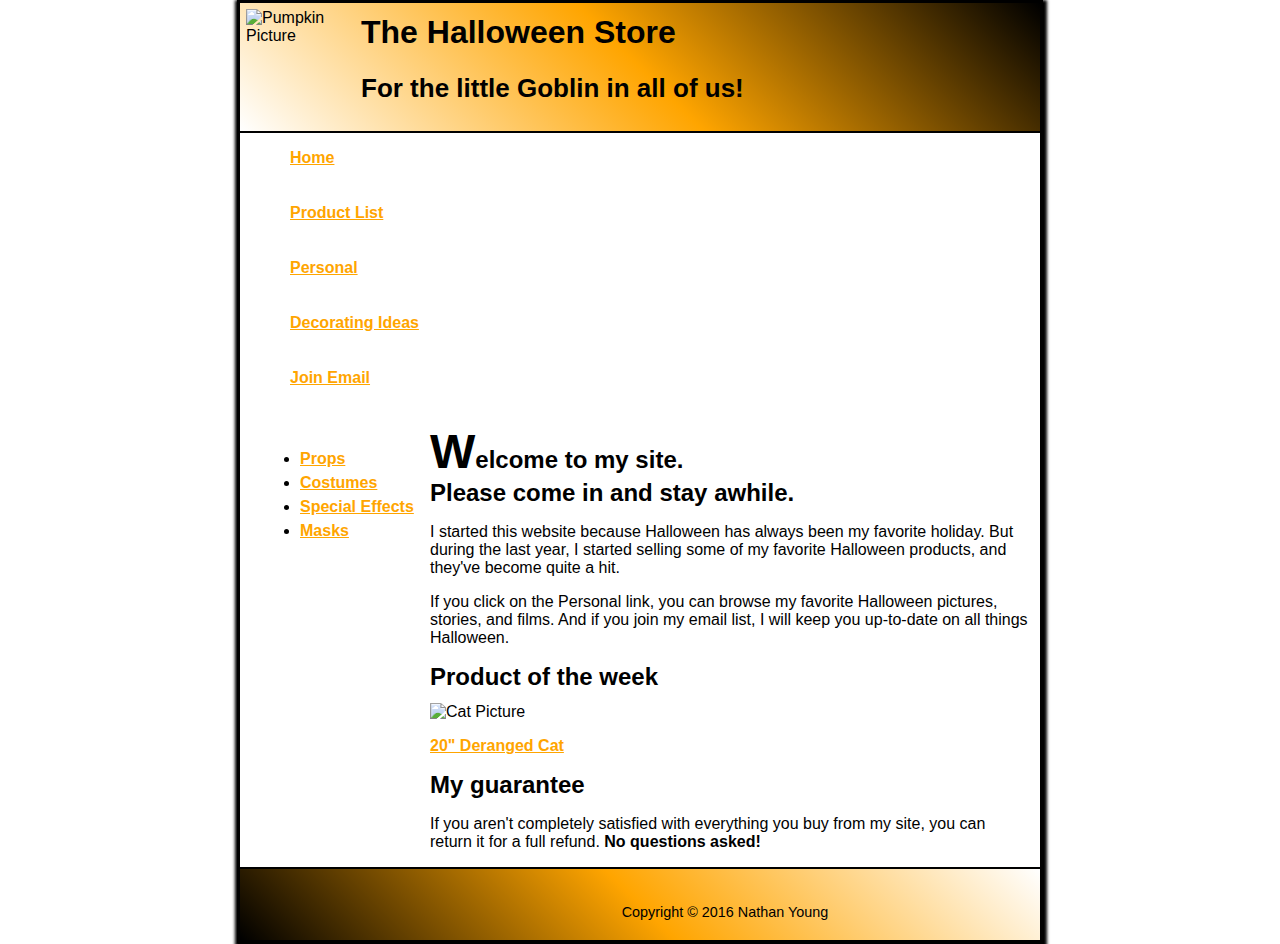
==== web/index.html @ d3b0a013 "started ex 5" ====
<!DOCTYPE html>

<html lang="en">
  <head>
    <link rel="stylesheet" type="text/css" href="styles/normalize.css">
    <link rel="stylesheet" type="text/css" href="styles/main.css">
    <meta charset="utf-8" />
    <title>Halloween Store</title>
  </head>

  <body>
    <header>
      <img src="images/pumpkin.gif" alt= "Pumpkin Picture" style="width:85px;height:78px;">
      <h1>The Halloween Store</h1>
      <h2>For the little Goblin in all of us!</h2>
    </header>


    <main role="main">
      <nav id="top-menu">
        <ul>
          <li><a href="home"> Home </a></li>
          <li><a href="product-list"> Product List </a></li>
          <li><a href="personal"> Personal </a></li>
          <li><a href="decorating-ideas"> Decorating Ideas </a></li>
          <li><a href="join-email"> Join Email </a></li>
        </ul>
        
      </nav>
      
      <nav id="sidebar">
        <ul>
          <li><a href="products/props">Props</a></li>
          <li><a href="products/costumes">Costumes</a></li>
          <li><a href="products/special_effects">Special Effects</a></li>
          <li><a href="products/masks">Masks</a></li>
        </ul>
      </nav>
      <article>
        <h4> Welcome to my site. <br/>Please come in and stay awhile.</h4>
        <p>I started this website because Halloween has always been my favorite
        holiday. But during the last year, I started selling some of my favorite
        Halloween products, and they've become quite a hit.</p>
        <p>If you click on the Personal link, you can browse my favorite Halloween
        pictures, stories, and films. And if you join my email list, I will keep
        you up-to-date on all things Halloween.</p>
         <section>
          <h4>Product of the week</h4>
          <img src="images/cat1.jpg" alt= "Cat Picture" style= "width:154px;height:122px;">
          <p><a id="catlink" href="products/cat.html">20" Deranged Cat</a></p>
        </section>
        <section>
          <h4>My guarantee</h4>
          <p>If you aren't completely satisfied with everything you buy from my site,
          you can return it for a full refund. <b> No questions asked!</b></p>
        </section>
      </article>
    </main>

    <footer>
      <p>Copyright &copy; 2016 Nathan Young</p>

    </footer>
  </body>
</html>
---- web/styles/main.css ----
* {
	font-family: arial, sans-serif;
}
html {
	background-image: url("../images/bats.gif");	
	background-repeat: repeat;
}
body {
	background-color: white;
	margin: auto;
	width: 800px;
	border: 3px solid black;
	/* Any number of shadows, separated by commas */
	box-shadow: 1px 3px 3px 3px black;
}
header {
	border-bottom: 2px solid black;
	background: orange;
	background: linear-gradient(45deg, white, orange, black);
	padding: 6px;
}
h1 {
	font-size: 32px;
	text-indent: 30px;
	margin:0px;
	padding-top: 5px;
}

h2 {
	font-size: 26px;
	text-indent: 30px;
}
h3 {
	font-size: 24px;
}
h4 {
	font-size: 24px;
	margin: .5em;
}
article::first-letter { 
	font-size: 200%;
}
header img {
	float: left;
}
a {
	color: orange;
	font-weight: bold;
}
a:hover {
	color: green;
}
li {
	margin: 0% 5% 5% 0%;
}
main {
	padding-left: 10px;
	padding-right: 10px;
}
footer {
	border-top: 2px solid black;
	font-size: .9em;	
	text-align: center;
	background: orange;
	background: linear-gradient(45deg, black, orange, white); /* Standard syntax */
	padding: 20px;
}
footer p {
	margin-bottom:0px;
}
#sidebar {
	float: left;
	width: 160px;
	height: 500px;
	margin: 5px;
	padding: 5px;
}
#top-menu {
 /*TODO
 */
}
#top-menu li{
	display: block;
}
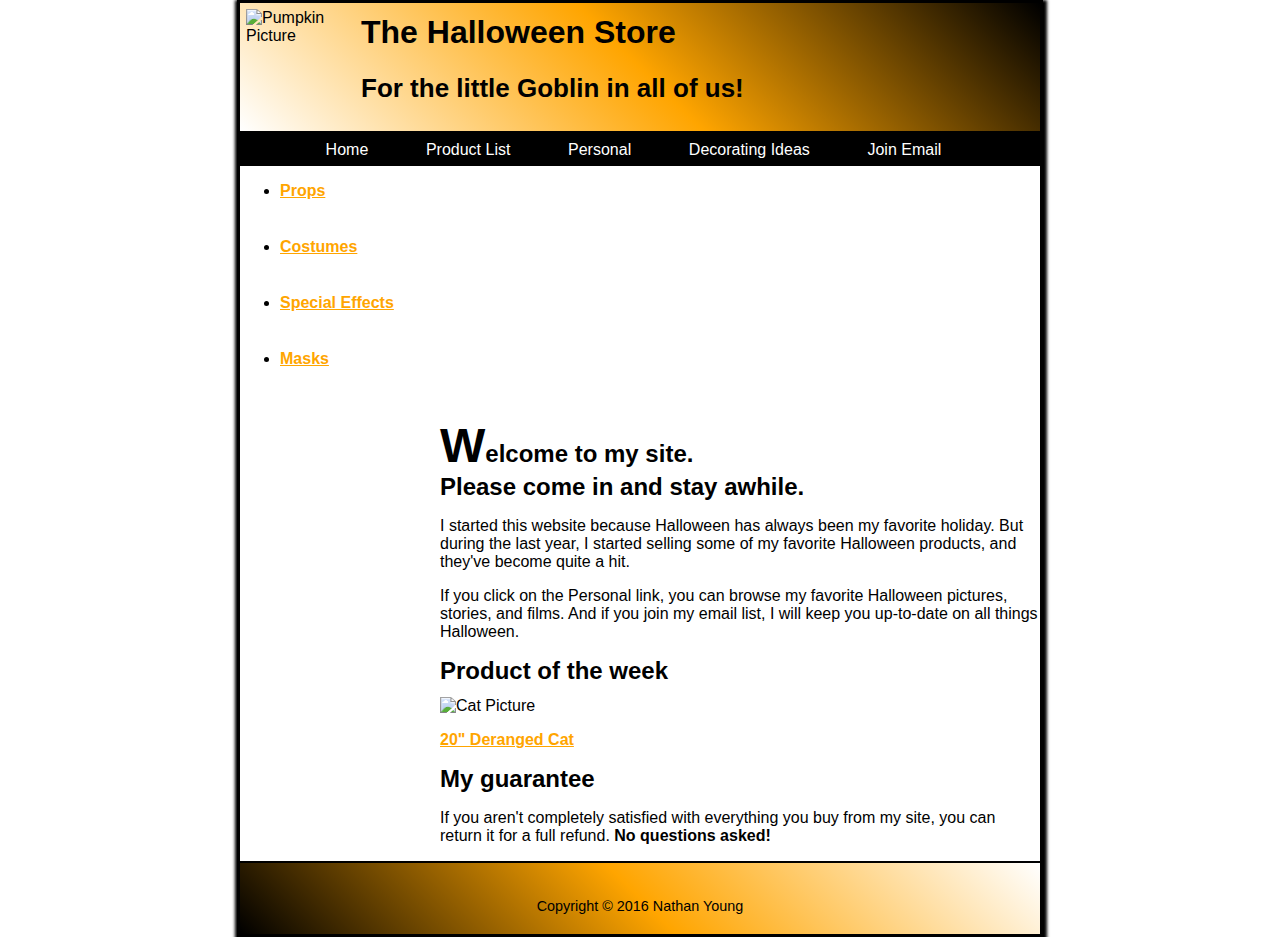
==== commit e00245c1: "close to done with exercise 6" ====
--- a/web/index.html
+++ b/web/index.html
@@ -19,7 +19,7 @@
     <main role="main">
       <nav id="top-menu">
         <ul>
-          <li><a href="home"> Home </a></li>
+          <li id="home-page"><a href="home"> Home </a></li>
           <li><a href="product-list"> Product List </a></li>
           <li><a href="personal"> Personal </a></li>
           <li><a href="decorating-ideas"> Decorating Ideas </a></li>
@@ -28,7 +28,7 @@
         
       </nav>
       
-      <nav id="sidebar">
+      <nav id="left-sidebar">
         <ul>
           <li><a href="products/props">Props</a></li>
           <li><a href="products/costumes">Costumes</a></li>
@@ -47,7 +47,7 @@
          <section>
           <h4>Product of the week</h4>
           <img src="images/cat1.jpg" alt= "Cat Picture" style= "width:154px;height:122px;">
-          <p><a id="catlink" href="products/cat.html">20" Deranged Cat</a></p>
+          <p><a id="catlink" href="slides/products/cat.html">20" Deranged Cat</a></p>
         </section>
         <section>
           <h4>My guarantee</h4>
--- a/web/styles/main.css
+++ b/web/styles/main.css
@@ -35,10 +35,15 @@
 }
 h4 {
 	font-size: 24px;
-	margin: .5em;
+	margin: .5em .5em .5em 0em;
 }
 article::first-letter { 
 	font-size: 200%;
+}
+article {
+	width: 600px;
+	float:right;
+
 }
 header img {
 	float: left;
@@ -54,10 +59,15 @@
 	margin: 0% 5% 5% 0%;
 }
 main {
-	padding-left: 10px;
-	padding-right: 10px;
+	/*
+	TODO: fix padding or margin to zero on left and right for top 
+	add padding or margin to article
+	*/
+	padding-left: 0px;
+	padding-right: 0px;
 }
 footer {
+	clear: both; /* Clears the float of other things above it */
 	border-top: 2px solid black;
 	font-size: .9em;	
 	text-align: center;
@@ -75,10 +85,42 @@
 	margin: 5px;
 	padding: 5px;
 }
+#sidebar ul{
+	list-style: none;
+
+}
+#sidebar a{
+	display: block;
+	color: black;
+	text-decoration: none;
+	width: 100%;
+}
+
+#sidebar ul{
+	padding-left:0px;
+}
+#sidebar li{
+	background-color: orange;
+	padding: .3em;
+	border: 2px solid black;
+}
+
 #top-menu {
- /*TODO
- */
+	background-color: black;
 }
 #top-menu li{
-	display: block;
+	display: inline-block;
+	margin: 1% 1% 1% 6%;
 }
+#top-menu a:hover {
+	color: orange;
+}
+
+#top-menu ul{
+	margin: 0px;
+}
+#top-menu a{
+	font-weight: normal;
+	text-decoration: none;
+	color: white;
+}
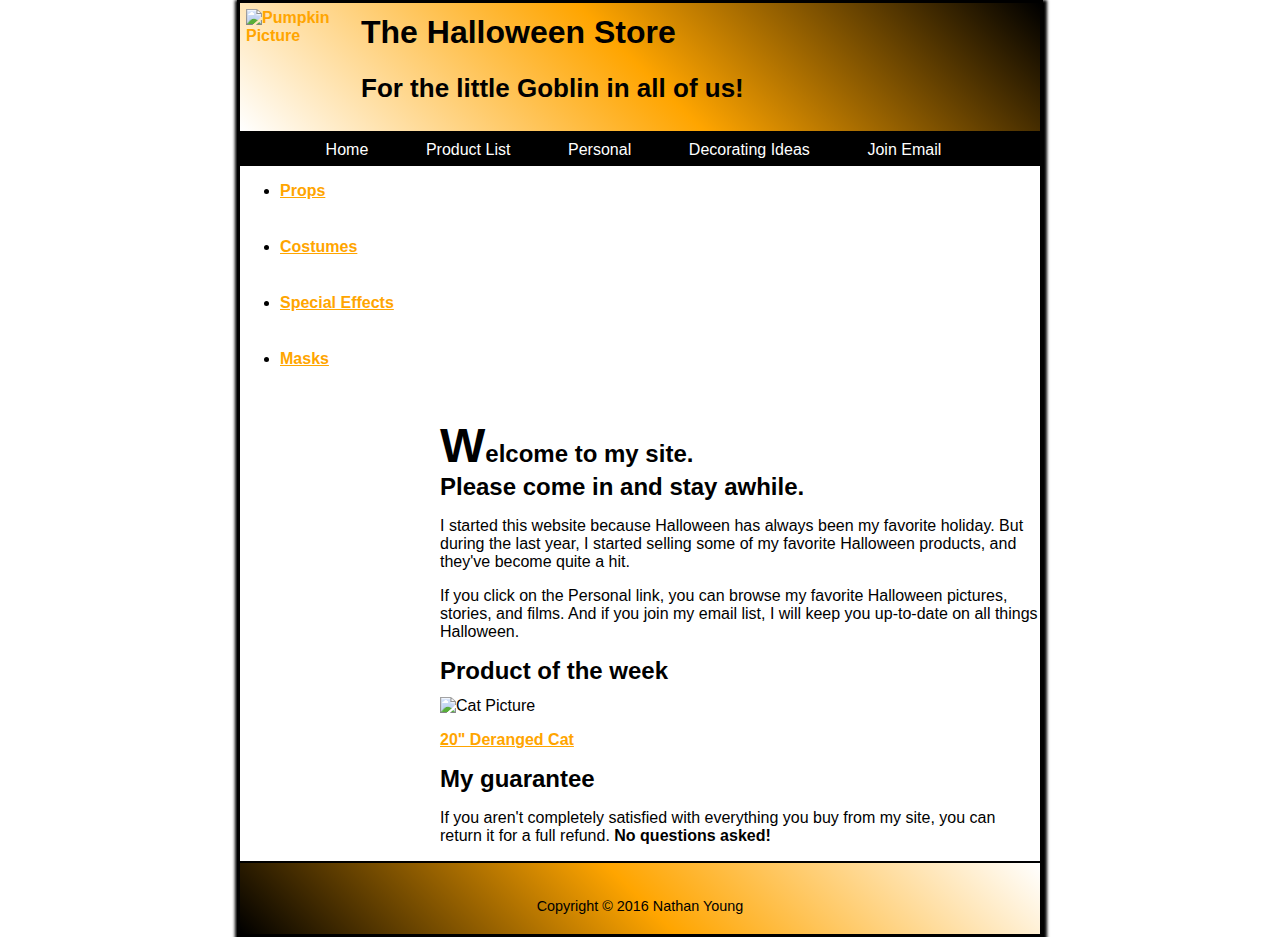
==== commit 31d9e455: "done with exe6" ====
--- a/web/index.html
+++ b/web/index.html
@@ -10,7 +10,9 @@
 
   <body>
     <header>
-      <img src="images/pumpkin.gif" alt= "Pumpkin Picture" style="width:85px;height:78px;">
+      <a href="index.html">
+        <img src="images/pumpkin.gif" alt= "Pumpkin Picture" style="width:85px;height:78px;">
+      </a>
       <h1>The Halloween Store</h1>
       <h2>For the little Goblin in all of us!</h2>
     </header>
@@ -19,7 +21,7 @@
     <main role="main">
       <nav id="top-menu">
         <ul>
-          <li id="home-page"><a href="home"> Home </a></li>
+          <li id="home-page"><a href="index.html"> Home </a></li>
           <li><a href="product-list"> Product List </a></li>
           <li><a href="personal"> Personal </a></li>
           <li><a href="decorating-ideas"> Decorating Ideas </a></li>
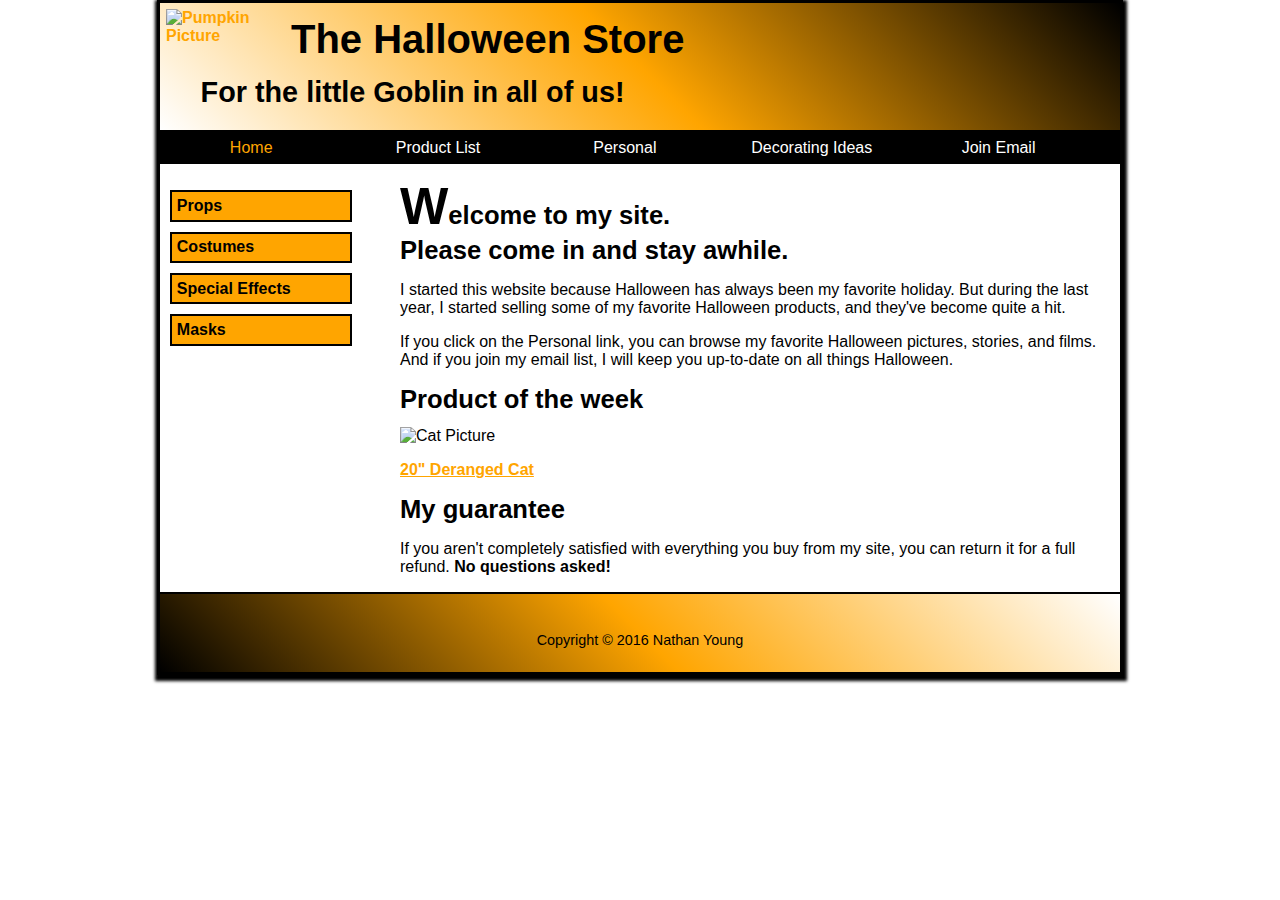
==== commit 3a8f93ac: "some progress on ex. 9" ====
--- a/web/index.html
+++ b/web/index.html
@@ -3,15 +3,16 @@
 <html lang="en">
   <head>
     <link rel="stylesheet" type="text/css" href="styles/normalize.css">
-    <link rel="stylesheet" type="text/css" href="styles/main.css">
+    <link rel="stylesheet" type="text/css" href="styles/main_rwd.css">
     <meta charset="utf-8" />
+    <meta name="viewport" content="width=device-width, initial-scale=1"/>
     <title>Halloween Store</title>
   </head>
 
   <body>
     <header>
       <a href="index.html">
-        <img src="images/pumpkin.gif" alt= "Pumpkin Picture" style="width:85px;height:78px;">
+        <img src="images/pumpkin.gif" alt= "Pumpkin Picture">
       </a>
       <h1>The Halloween Store</h1>
       <h2>For the little Goblin in all of us!</h2>
@@ -22,10 +23,10 @@
       <nav id="top-menu">
         <ul>
           <li id="home-page"><a href="index.html"> Home </a></li>
-          <li><a href="product-list"> Product List </a></li>
+          <li><a href="slides/products/products.html"> Product List </a></li>
           <li><a href="personal"> Personal </a></li>
           <li><a href="decorating-ideas"> Decorating Ideas </a></li>
-          <li><a href="join-email"> Join Email </a></li>
+          <li><a href="email.html"> Join Email </a></li>
         </ul>
         
       </nav>
--- a/web/styles/main_rwd.css
+++ b/web/styles/main_rwd.css
@@ -0,0 +1,146 @@
+* {
+	font-family: arial, sans-serif;
+}
+html {
+	background-image: url("../images/bats.gif");	
+	background-repeat: repeat;
+        margin: auto;
+}
+body {
+	background-color: white;
+	margin: auto;
+	max-width:960px;
+        width: 95%;
+	border: 3px solid black;
+	/* Any number of shadows, separated by commas */
+	box-shadow: 1px 3px 3px 3px black;
+        
+}
+header {
+	border-bottom: 2px solid black;
+	background: orange;
+	background: linear-gradient(45deg, white, orange, black);
+	padding: 6px;
+}
+h1 {
+	font-size: 2.5em /*32px*/;
+	text-indent: 1em;
+	margin:0;
+	padding-top: .2em;
+}
+
+h2 {
+	font-size: 1.8em;
+	text-indent: 1.2em;
+        margin:.5em 0 .5em;
+}
+h3 {
+	font-size: 1.6em;
+}
+h4 {
+	font-size: 1.6em;
+	margin: .5em .5em .5em 0em;
+}
+article::first-letter { 
+	font-size: 200%;
+}
+article {
+	width: 75%;
+	float:right;
+        
+}
+
+
+header img {
+    float: left;
+    max-width:85px;
+    min-width:40px;
+    max-height: 78px;
+    min-height: 38px;
+}
+a {
+	color: orange;
+	font-weight: bold;
+}
+a:hover {
+	color: green;
+}
+li {
+	margin: 0% 5% 5% 0%;
+}
+main {
+
+	padding-left: 0%;
+	padding-right: 0%;
+}
+footer {
+	clear: both; /* Clears the float of other things above it */
+	border-top: 2px solid black;
+	font-size: .9em;	
+	text-align: center;
+	background: orange;
+	background: linear-gradient(45deg, black, orange, white); /* Standard syntax */
+	padding: 2.5%;
+}
+
+footer p {
+	margin-bottom:0px;
+}
+#left-sidebar {
+	float: left;
+	width: 20%;
+	margin: 5px;
+	padding: 5px;
+}
+#left-sidebar ul{
+	list-style: none;
+
+}
+#left-sidebar a{
+	display: block;
+	color: black;
+	text-decoration: none;
+	width: 100%;
+}
+
+#left-sidebar ul{
+	padding-left:0px;
+}
+#left-sidebar li{
+	background-color: orange;
+	padding: .3em;
+	border: 2px solid black;
+}
+
+#top-menu {
+	background-color: black;
+        height:3%;
+        width:100%
+        
+}
+#top-menu li{
+	display: inline-block;
+        width: 19%;
+        margin: 0% 0% 0% 0%;
+}
+#top-menu a:hover {
+	background-color: gray;
+}
+
+#top-menu ul{
+        width:100%;
+	margin: 0;
+        padding:0;
+}
+#top-menu a{
+        display: block;
+	font-weight: normal;
+	text-decoration: none;
+	color: white;
+        text-align: center;
+        padding: 4% 0;
+        width: 100%;
+}
+#home-page a{
+    color: orange;
+}
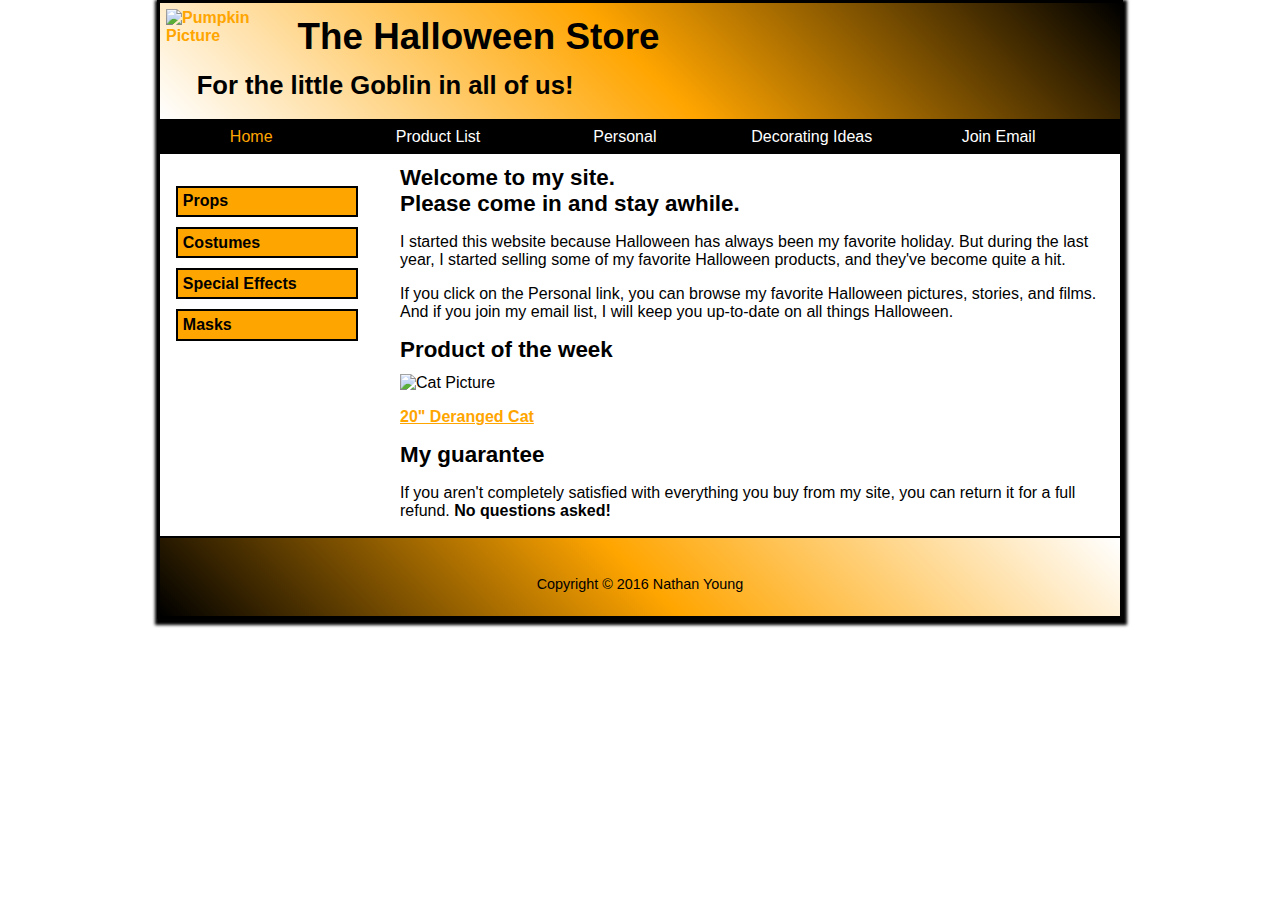
==== commit acba1b59: "completed exercise 9" ====
--- a/web/index.html
+++ b/web/index.html
@@ -21,16 +21,38 @@
 
     <main role="main">
       <nav id="top-menu">
-        <ul>
+        <ul>  
           <li id="home-page"><a href="index.html"> Home </a></li>
           <li><a href="slides/products/products.html"> Product List </a></li>
           <li><a href="personal"> Personal </a></li>
           <li><a href="decorating-ideas"> Decorating Ideas </a></li>
           <li><a href="email.html"> Join Email </a></li>
         </ul>
-        
       </nav>
-      
+      <nav id="hamburger-helper">
+        <button>MENU&#9776</button>
+      </nav>
+
+
+      <article>
+        <h4> Welcome to my site. <br/>Please come in and stay awhile.</h4>
+        <p>I started this website because Halloween has always been my favorite
+          holiday. But during the last year, I started selling some of my favorite
+          Halloween products, and they've become quite a hit.</p>
+        <p>If you click on the Personal link, you can browse my favorite Halloween
+          pictures, stories, and films. And if you join my email list, I will keep
+          you up-to-date on all things Halloween.</p>
+        <section>
+          <h4>Product of the week</h4>
+          <img src="images/cat1.jpg" alt= "Cat Picture">
+          <p><a id="catlink" href="slides/products/cat.html">20" Deranged Cat</a></p>
+        </section>
+        <section>
+          <h4>My guarantee</h4>
+          <p>If you aren't completely satisfied with everything you buy from my site,
+            you can return it for a full refund. <b> No questions asked!</b></p>
+        </section>
+      </article>
       <nav id="left-sidebar">
         <ul>
           <li><a href="products/props">Props</a></li>
@@ -38,27 +60,10 @@
           <li><a href="products/special_effects">Special Effects</a></li>
           <li><a href="products/masks">Masks</a></li>
         </ul>
-      </nav>
-      <article>
-        <h4> Welcome to my site. <br/>Please come in and stay awhile.</h4>
-        <p>I started this website because Halloween has always been my favorite
-        holiday. But during the last year, I started selling some of my favorite
-        Halloween products, and they've become quite a hit.</p>
-        <p>If you click on the Personal link, you can browse my favorite Halloween
-        pictures, stories, and films. And if you join my email list, I will keep
-        you up-to-date on all things Halloween.</p>
-         <section>
-          <h4>Product of the week</h4>
-          <img src="images/cat1.jpg" alt= "Cat Picture" style= "width:154px;height:122px;">
-          <p><a id="catlink" href="slides/products/cat.html">20" Deranged Cat</a></p>
-        </section>
-        <section>
-          <h4>My guarantee</h4>
-          <p>If you aren't completely satisfied with everything you buy from my site,
-          you can return it for a full refund. <b> No questions asked!</b></p>
-        </section>
-      </article>
+      </nav>        
     </main>
+
+
 
     <footer>
       <p>Copyright &copy; 2016 Nathan Young</p>
--- a/web/styles/main_rwd.css
+++ b/web/styles/main_rwd.css
@@ -1,146 +1,216 @@
 * {
-	font-family: arial, sans-serif;
+  font-family: arial, sans-serif;
 }
 html {
-	background-image: url("../images/bats.gif");	
-	background-repeat: repeat;
-        margin: auto;
+  background-image: url("../images/bats.gif");	
+  background-repeat: repeat;
+  margin: auto;
 }
 body {
-	background-color: white;
-	margin: auto;
-	max-width:960px;
-        width: 95%;
-	border: 3px solid black;
-	/* Any number of shadows, separated by commas */
-	box-shadow: 1px 3px 3px 3px black;
-        
+  background-color: white;
+  margin: auto;
+  max-width:960px;
+  width: 95%;
+  border: 3px solid black;
+  /* Any number of shadows, separated by commas */
+  box-shadow: 1px 3px 3px 3px black;
+
 }
 header {
-	border-bottom: 2px solid black;
-	background: orange;
-	background: linear-gradient(45deg, white, orange, black);
-	padding: 6px;
+  border-bottom: 2px solid black;
+  background: orange;
+  background: linear-gradient(45deg, white, orange, black);
+  padding: 6px;
 }
 h1 {
-	font-size: 2.5em /*32px*/;
-	text-indent: 1em;
-	margin:0;
-	padding-top: .2em;
+  font-size: 2.3em /*32px*/;
+  text-indent: 1em;
+  margin:0;
+  padding-top: .2em;
 }
 
 h2 {
-	font-size: 1.8em;
-	text-indent: 1.2em;
-        margin:.5em 0 .5em;
+  font-size: 1.6em;
+  text-indent: 1.2em;
+  margin:.5em 0 .5em;
 }
 h3 {
-	font-size: 1.6em;
+  font-size: 1.4em;
 }
 h4 {
-	font-size: 1.6em;
-	margin: .5em .5em .5em 0em;
-}
-article::first-letter { 
-	font-size: 200%;
-}
+  font-size: 1.4em;
+  margin: .5em .5em .5em 0em;
+}
+
 article {
-	width: 75%;
-	float:right;
-        
+  width: 75%;
+  float:right;
+
 }
 
 
 header img {
-    float: left;
-    max-width:85px;
-    min-width:40px;
-    max-height: 78px;
-    min-height: 38px;
+  float: left;
+  max-width:200px;
+  min-width:40px;
+  width: 100%;
+}
+
+header a {
+  display: inline-block;
+  float:left;
+  width: 10%;
+  
 }
 a {
-	color: orange;
-	font-weight: bold;
+  color: orange;
+  font-weight: bold;
 }
 a:hover {
-	color: green;
+  color: green;
 }
 li {
-	margin: 0% 5% 5% 0%;
+  margin: 0% 5% 5% 0%;
 }
 main {
 
-	padding-left: 0%;
-	padding-right: 0%;
+  padding-left: 0%;
+  padding-right: 0%;
 }
 footer {
-	clear: both; /* Clears the float of other things above it */
-	border-top: 2px solid black;
-	font-size: .9em;	
-	text-align: center;
-	background: orange;
-	background: linear-gradient(45deg, black, orange, white); /* Standard syntax */
-	padding: 2.5%;
+  clear: both; /* Clears the float of other things above it */
+  border-top: 2px solid black;
+  font-size: .9em;	
+  text-align: center;
+  background: orange;
+  background: linear-gradient(45deg, black, orange, white); /* Standard syntax */
+  padding: 2.5%;
+}
+section img {
+  max-width: 154px;
+  width:25%;
+  
 }
 
 footer p {
-	margin-bottom:0px;
+  margin-bottom:0px;
 }
 #left-sidebar {
-	float: left;
-	width: 20%;
-	margin: 5px;
-	padding: 5px;
+  float: left;
+  width: 20%;
+  margin: .5em;
+  padding: .5em;
+  min-width: 100px;
 }
 #left-sidebar ul{
-	list-style: none;
+  list-style: none;
 
 }
 #left-sidebar a{
-	display: block;
-	color: black;
-	text-decoration: none;
-	width: 100%;
+  display: block;
+  color: black;
+  text-decoration: none;
+  width: 100%;
 }
 
 #left-sidebar ul{
-	padding-left:0px;
+  padding-left:0px;
 }
 #left-sidebar li{
-	background-color: orange;
-	padding: .3em;
-	border: 2px solid black;
+  background-color: orange;
+  padding: .3em;
+  border: 2px solid black;
 }
 
 #top-menu {
-	background-color: black;
-        height:3%;
-        width:100%
-        
+  background-color: black;
+  height:3%;
+  width:100%
+
 }
 #top-menu li{
-	display: inline-block;
-        width: 19%;
-        margin: 0% 0% 0% 0%;
+  display: inline-block;
+  width: 19%;
+  margin: 0% 0% 0% 0%;
 }
 #top-menu a:hover {
-	background-color: gray;
+  background-color: gray;
 }
 
 #top-menu ul{
-        width:100%;
-	margin: 0;
-        padding:0;
+  width:100%;
+  margin: 0;
+  padding:0;
 }
 #top-menu a{
-        display: block;
-	font-weight: normal;
-	text-decoration: none;
-	color: white;
-        text-align: center;
-        padding: 4% 0;
-        width: 100%;
+  display: block;
+  font-weight: normal;
+  text-decoration: none;
+  color: white;
+  text-align: center;
+  padding: 4% 0;
+  width: 100%;
 }
 #home-page a{
-    color: orange;
-}
+  color: orange;
+}
+#hamburger-helper {
+  text-align: right;
+  display:none;
+}
+
+
+@media only screen and (max-width: 800px){
+  html {
+    background-image: none;
+    font-size: 90%;
+  }
+  body {
+    box-shadow: none;
+  }
+}
+
+/* TODO: implement javascript for the hamburger button */
+@media only screen and (max-width: 767px){
+  #top-menu{
+    display:none;
+  }
+  #hamburger-helper{
+    display: block;
+    background-color:black;
+
+  }
+  #hamburger-helper button{
+    color: white;
+    background-color:black;
+    border: none;
+
+  }
+  #left-sidebar{
+    clear: both;
+    float: none;
+    margin: auto;
+    width: 35%;
+    min-width: 165px;
+  }
+  article{
+    float: none;
+    margin: auto;
+    width:95%;
+  }
+
+}
+@media only screen and (max-width: 479px){
+
+  h1 {
+    font-size:150%;
+  }
+  h2 {
+    font-size:120%;
+  }
+  h3, h4 {
+    font-size:110%;
+  }
+
+
+}